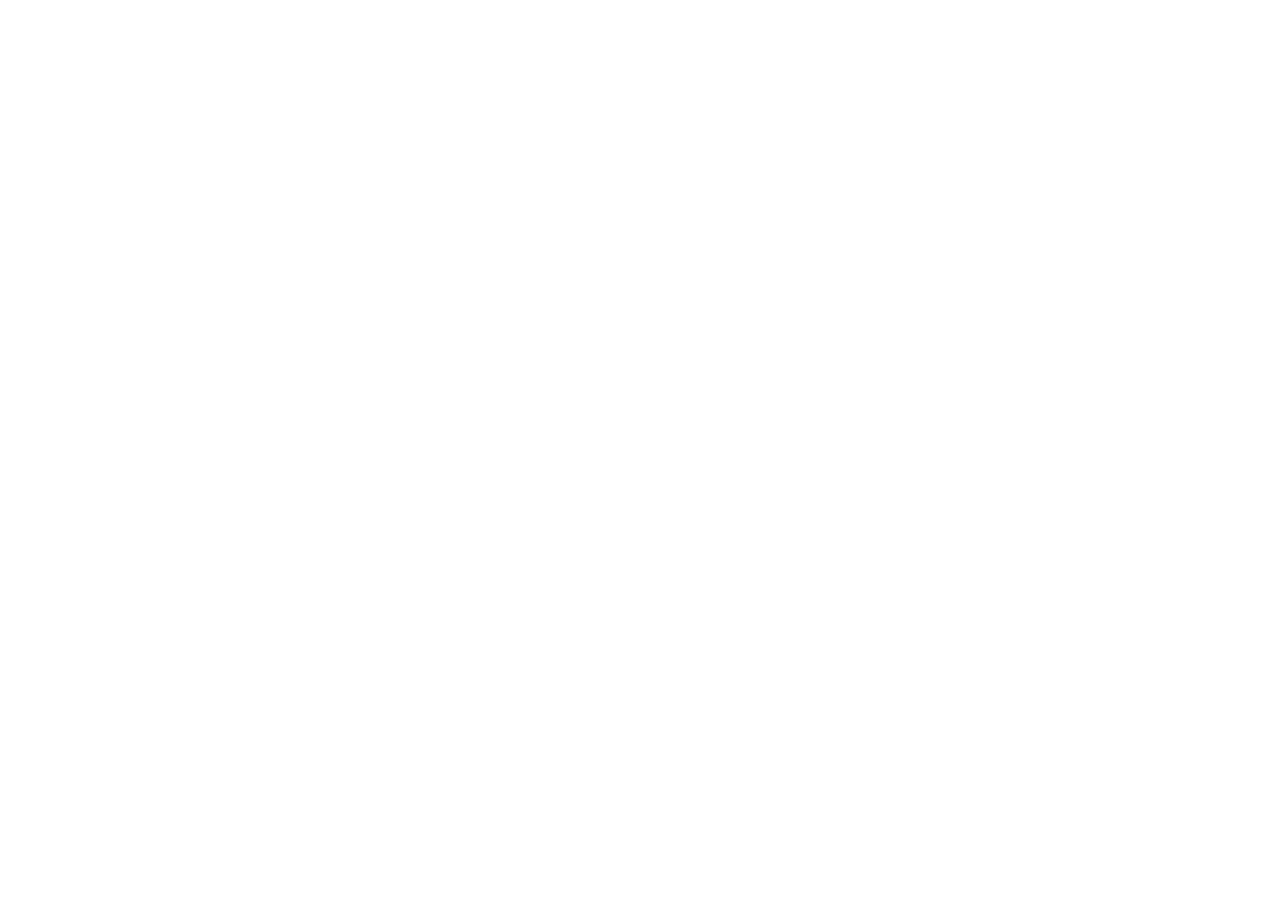
==== img/index.html @ ab0fbe2b "old index" ====
<!-- html e bootstrap -->
 <!DOCTYPE html>
 <html lang="en">
 <head>
    <meta charset="UTF-8">
    <meta name="viewport" content="width=device-width, initial-scale=1.0">
    <title>Matteo Iacconi - Resume</title>
 </head>
 <body>
    
 </body>
 </html>
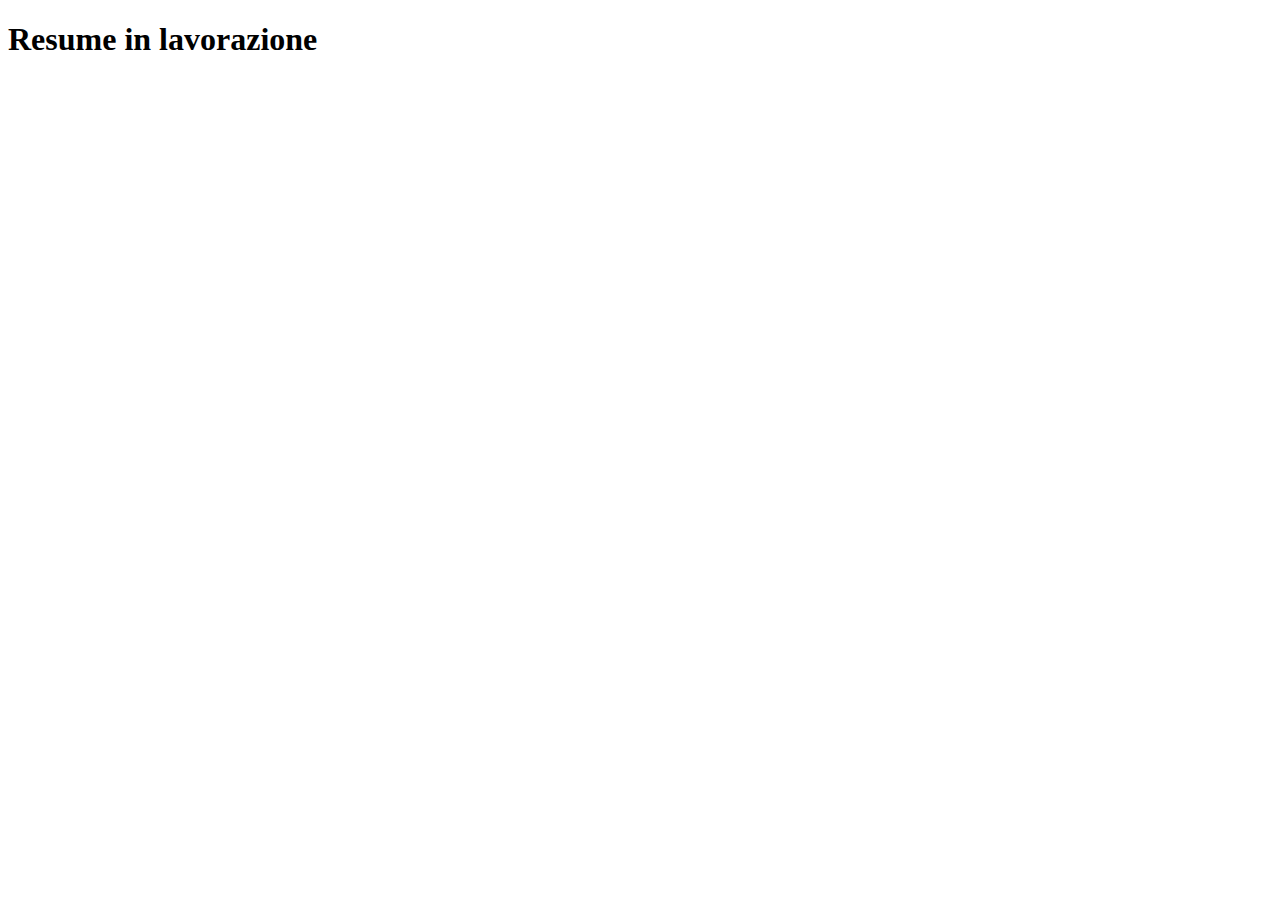
==== commit f343668a: "new index" ====
--- a/img/index.html
+++ b/img/index.html
@@ -7,6 +7,7 @@
     <title>Matteo Iacconi - Resume</title>
  </head>
  <body>
+    <h1>Resume in lavorazione</h1>
     
  </body>
  </html>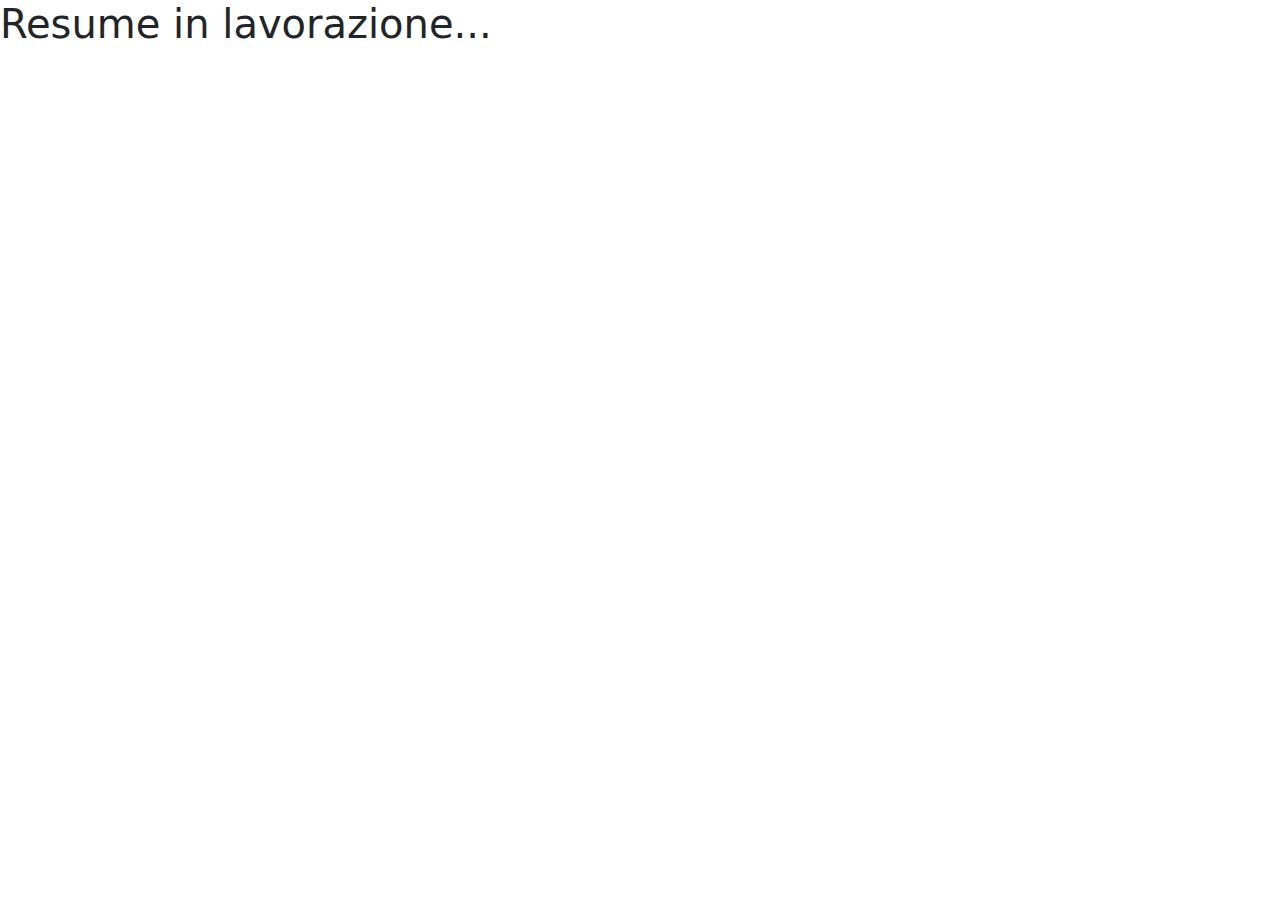
==== commit f6bb4525: "add cdn" ====
--- a/img/index.html
+++ b/img/index.html
@@ -1,13 +1,22 @@
-<!-- html e bootstrap -->
- <!DOCTYPE html>
- <html lang="en">
- <head>
-    <meta charset="UTF-8">
-    <meta name="viewport" content="width=device-width, initial-scale=1.0">
-    <title>Matteo Iacconi - Resume</title>
- </head>
- <body>
-    <h1>Resume in lavorazione</h1>
-    
- </body>
- </html>+<!doctype html>
+<html lang="it">
+  <head>
+    <meta charset="utf-8">
+    <meta name="viewport" content="width=device-width, initial-scale=1">
+    <title>Bootstrap demo</title>
+
+    <link href="https://cdn.jsdelivr.net/npm/bootstrap@5.3.3/dist/css/bootstrap.min.css" rel="stylesheet" integrity="sha384-QWTKZyjpPEjISv5WaRU9OFeRpok6YctnYmDr5pNlyT2bRjXh0JMhjY6hW+ALEwIH" crossorigin="anonymous">
+    <link rel="stylesheet" href="https://cdn.jsdelivr.net/npm/bootstrap-icons@1.11.3/font/bootstrap-icons.min.css">
+  </head>
+
+
+  <body>
+    <h1>Resume in lavorazione...</h1>
+
+
+
+
+    <script src="https://code.jquery.com/jquery-3.7.1.min.js" integrity="sha256-/JqT3SQfawRcv/BIHPThkBvs0OEvtFFmqPF/lYI/Cxo=" crossorigin="anonymous"></script>
+    <script src="https://cdn.jsdelivr.net/npm/bootstrap@5.3.3/dist/js/bootstrap.bundle.min.js" integrity="sha384-YvpcrYf0tY3lHB60NNkmXc5s9fDVZLESaAA55NDzOxhy9GkcIdslK1eN7N6jIeHz" crossorigin="anonymous"></script>
+  </body>
+</html>